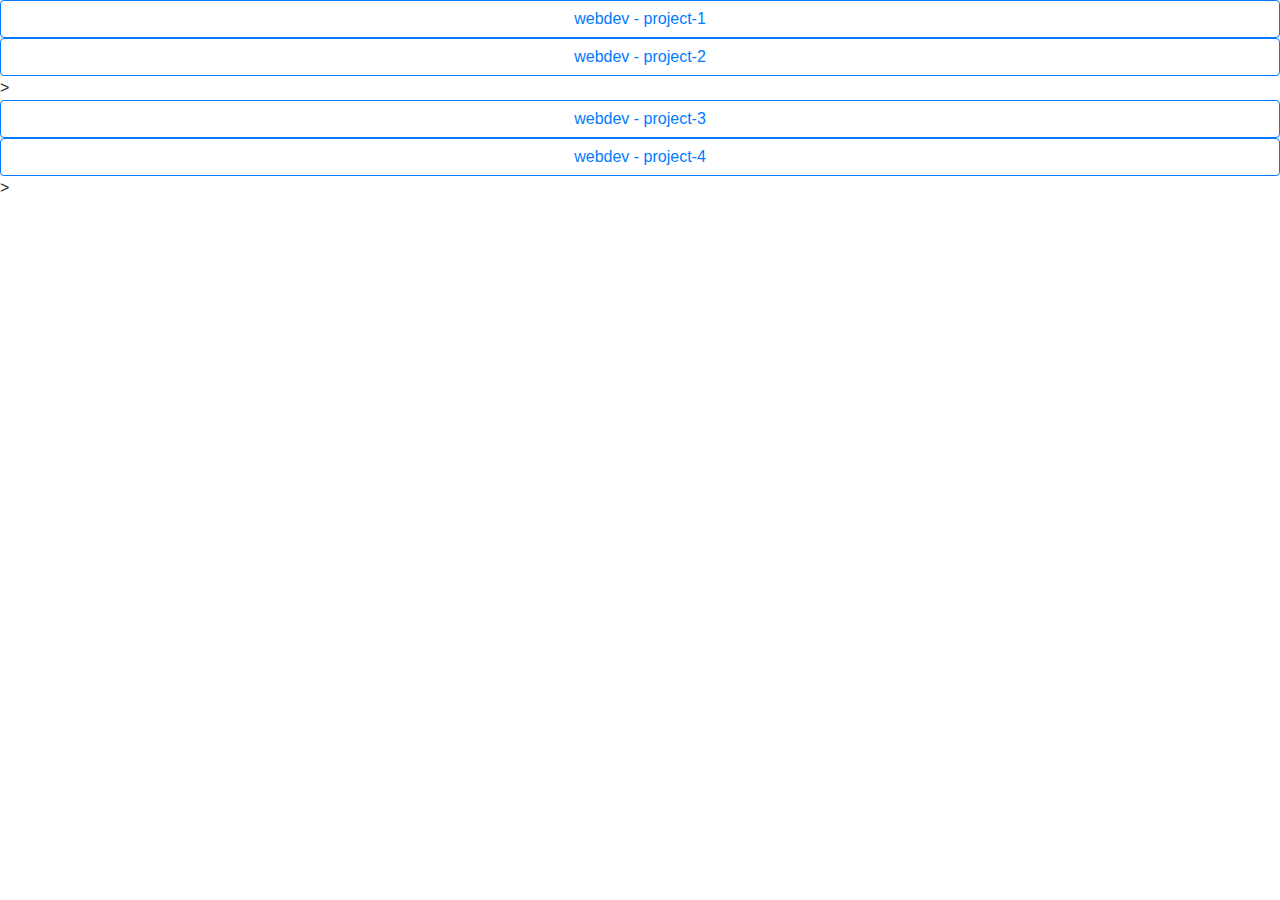
==== index.html @ 736341c5 "created the template 0.0" ====
<!DOCTYPE html>
<html lang="en">
<head>
    <meta charset="UTF-8">
    <meta name="viewport" content="width=device-width, initial-scale=1.0">
    <link rel="stylesheet" href="https://stackpath.bootstrapcdn.com/bootstrap/4.5.2/css/bootstrap.min.css" integrity="sha384-JcKb8q3iqJ61gNV9KGb8thSsNjpSL0n8PARn9HuZOnIxN0hoP+VmmDGMN5t9UJ0Z" crossorigin="anonymous">
    <title>Shubhaprasad Padhy</title>
    
</head>
<body>
    <button class="btn btn-outline-primary container-fluid" onclick=" window.location.href='https://blixard.github.io/StellarCodingProjects/prj1/index.html'">webdev - project-1
    </button>
    <button class="btn btn-outline-primary container-fluid" onclick=" window.location.href='https://blixard.github.io/StellarCodingProjects/prj2/index.html'">webdev - project-2
    </button>>
    <button class="btn btn-outline-primary container-fluid" onclick=" window.location.href='https://blixard.github.io/StellarCodingProjects/prj3/index.html'">webdev - project-3
    </button>
    <button class="btn btn-outline-primary container-fluid" onclick=" window.location.href='https://blixard.github.io/StellarCodingProjects/prj4/index.html'">webdev - project-4
    </button>>

    
</body>
</html>
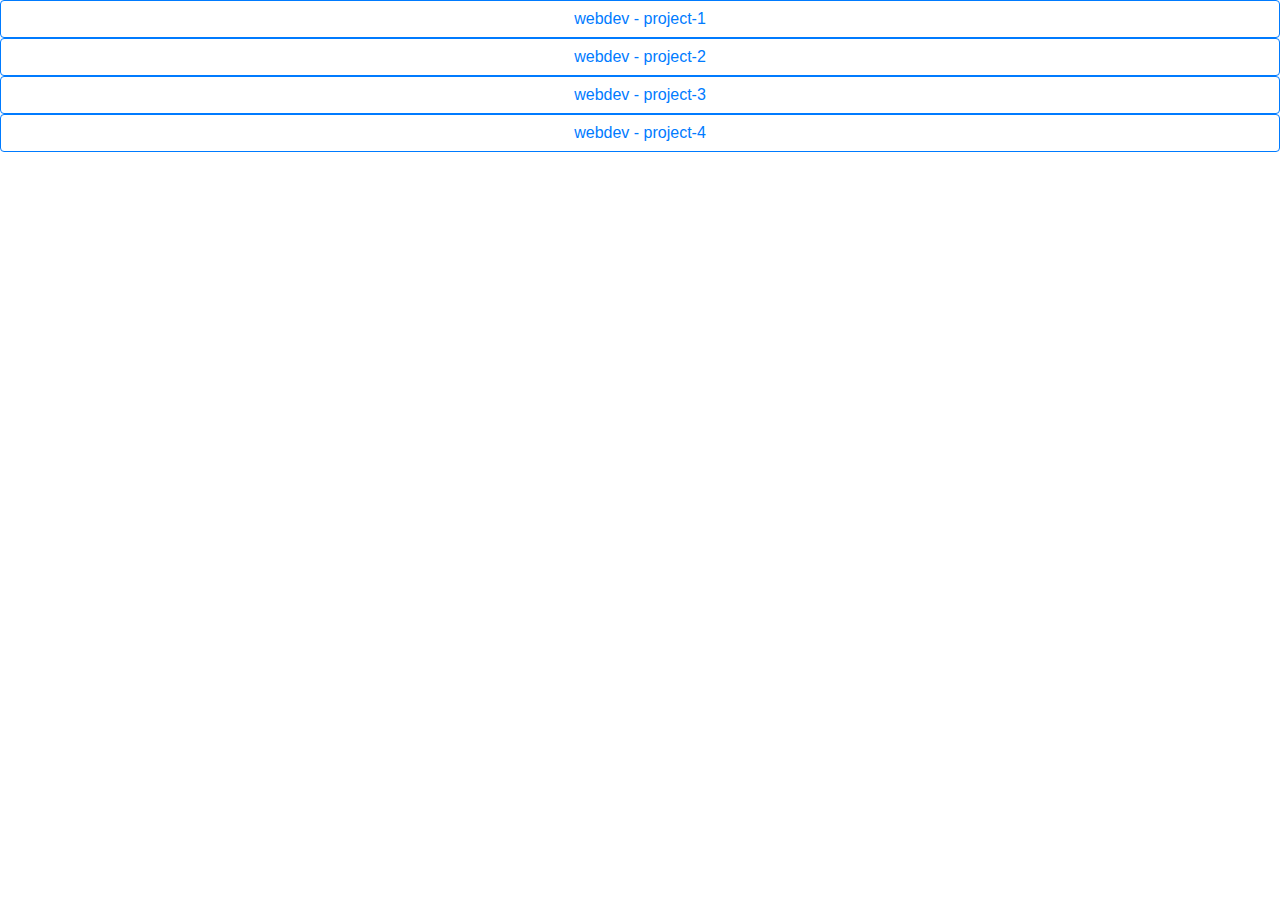
==== commit 13b8fb9e: "changes to menu" ====
--- a/index.html
+++ b/index.html
@@ -11,11 +11,11 @@
     <button class="btn btn-outline-primary container-fluid" onclick=" window.location.href='https://blixard.github.io/StellarCodingProjects/prj1/index.html'">webdev - project-1
     </button>
     <button class="btn btn-outline-primary container-fluid" onclick=" window.location.href='https://blixard.github.io/StellarCodingProjects/prj2/index.html'">webdev - project-2
-    </button>>
+    </button>
     <button class="btn btn-outline-primary container-fluid" onclick=" window.location.href='https://blixard.github.io/StellarCodingProjects/prj3/index.html'">webdev - project-3
     </button>
     <button class="btn btn-outline-primary container-fluid" onclick=" window.location.href='https://blixard.github.io/StellarCodingProjects/prj4/index.html'">webdev - project-4
-    </button>>
+    </button>
 
     
 </body>
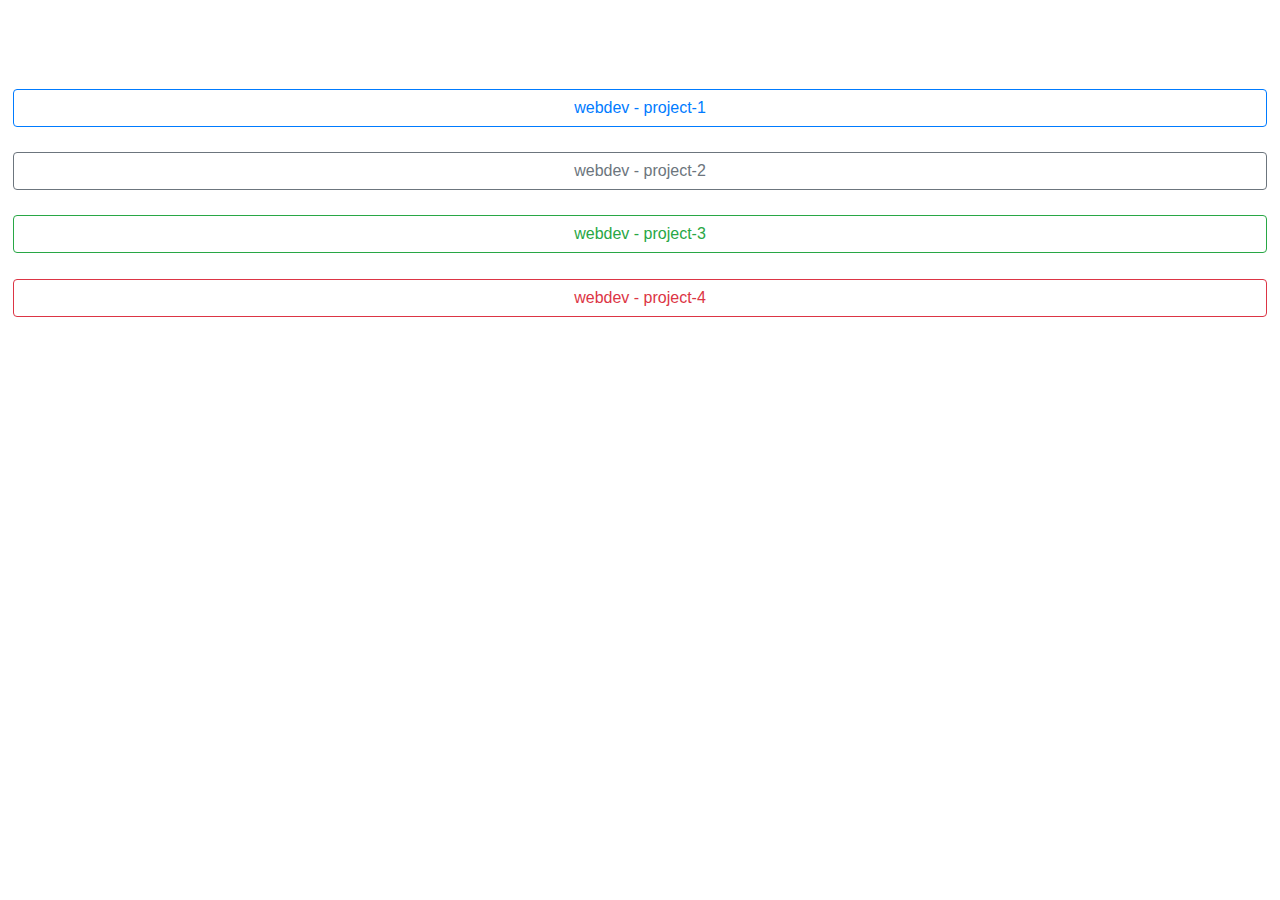
==== commit 6abe970f: "added index.css , few design changes-index.html,prj1/index.html" ====
--- a/index.html
+++ b/index.html
@@ -3,18 +3,19 @@
 <head>
     <meta charset="UTF-8">
     <meta name="viewport" content="width=device-width, initial-scale=1.0">
+    <link rel="stylesheet" href="index.css">
     <link rel="stylesheet" href="https://stackpath.bootstrapcdn.com/bootstrap/4.5.2/css/bootstrap.min.css" integrity="sha384-JcKb8q3iqJ61gNV9KGb8thSsNjpSL0n8PARn9HuZOnIxN0hoP+VmmDGMN5t9UJ0Z" crossorigin="anonymous">
     <title>Shubhaprasad Padhy</title>
     
 </head>
-<body>
-    <button class="btn btn-outline-primary container-fluid" onclick=" window.location.href='https://blixard.github.io/StellarCodingProjects/prj1/index.html'">webdev - project-1
+<body style="margin-top: 5%; padding: 1%;">
+    <button class="pp btn btn-outline-primary container-fluid" onclick=" window.location.href='https://blixard.github.io/StellarCodingProjects/prj1/index.html'">webdev - project-1
     </button>
-    <button class="btn btn-outline-primary container-fluid" onclick=" window.location.href='https://blixard.github.io/StellarCodingProjects/prj2/index.html'">webdev - project-2
+    <button class="pp btn btn-outline-secondary container-fluid" onclick=" window.location.href='https://blixard.github.io/StellarCodingProjects/prj2/index.html'">webdev - project-2
     </button>
-    <button class="btn btn-outline-primary container-fluid" onclick=" window.location.href='https://blixard.github.io/StellarCodingProjects/prj3/index.html'">webdev - project-3
+    <button class="pp btn btn-outline-success container-fluid" onclick=" window.location.href='https://blixard.github.io/StellarCodingProjects/prj3/index.html'">webdev - project-3
     </button>
-    <button class="btn btn-outline-primary container-fluid" onclick=" window.location.href='https://blixard.github.io/StellarCodingProjects/prj4/index.html'">webdev - project-4
+    <button class="pp btn btn-outline-danger container-fluid" onclick=" window.location.href='https://blixard.github.io/StellarCodingProjects/prj4/index.html'">webdev - project-4
     </button>
 
     
--- a/index.css
+++ b/index.css
@@ -0,0 +1,4 @@
+.pp{
+    padding: 1%;
+    margin: 1%;
+}